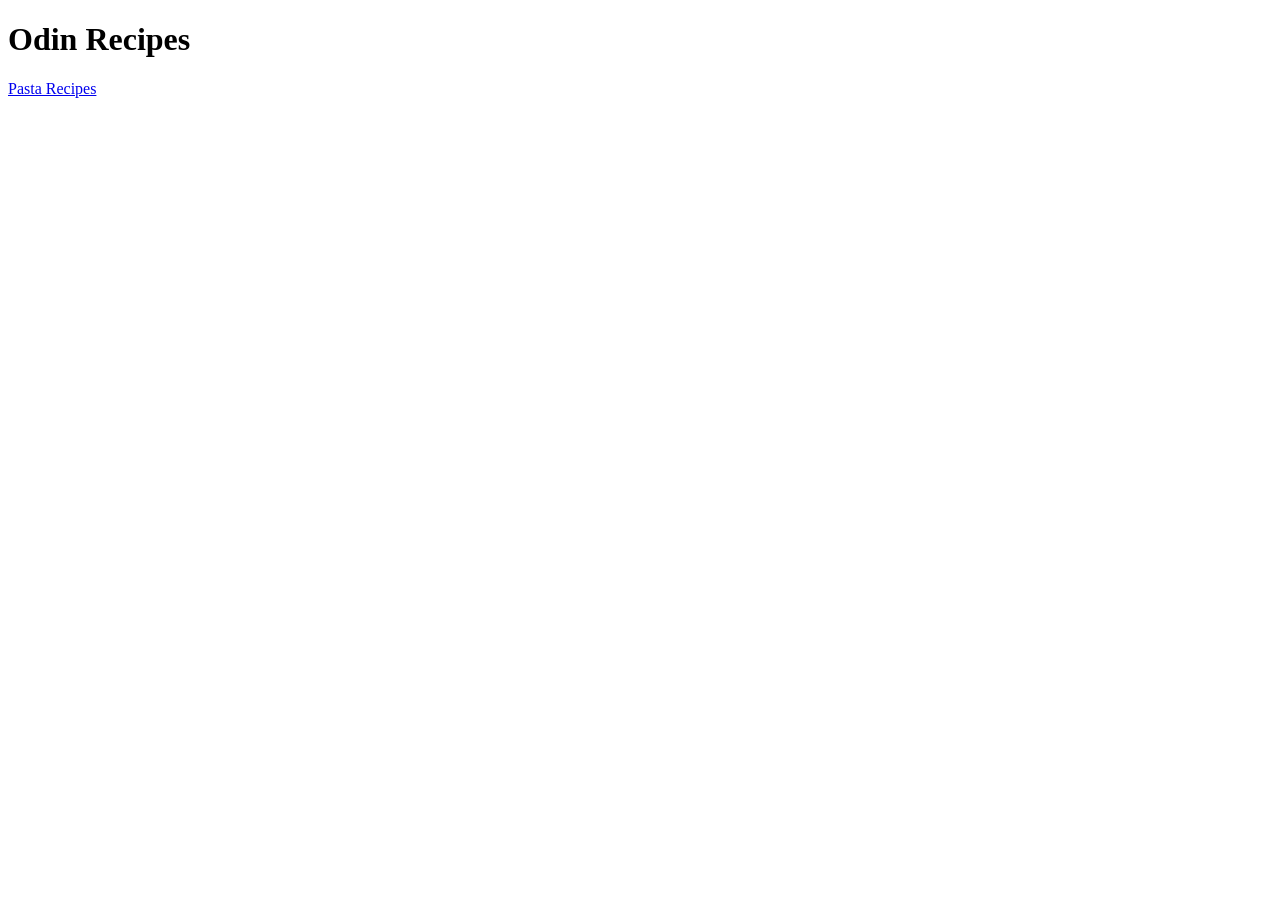
==== index.html @ baa8ecd2 "feat: Add pasta recipe" ====
<!DOCTYPE html>
<html lang="en">
<head>
    <meta charset="UTF-8">
    <meta name="viewport" content="width=device-width, initial-scale=1.0">
    <title>Recipes</title>
</head>
<body>
    <h1>Odin Recipes</h1>
    <a href="./recipes/pasta.html">Pasta Recipes</a>
</body>
</html>
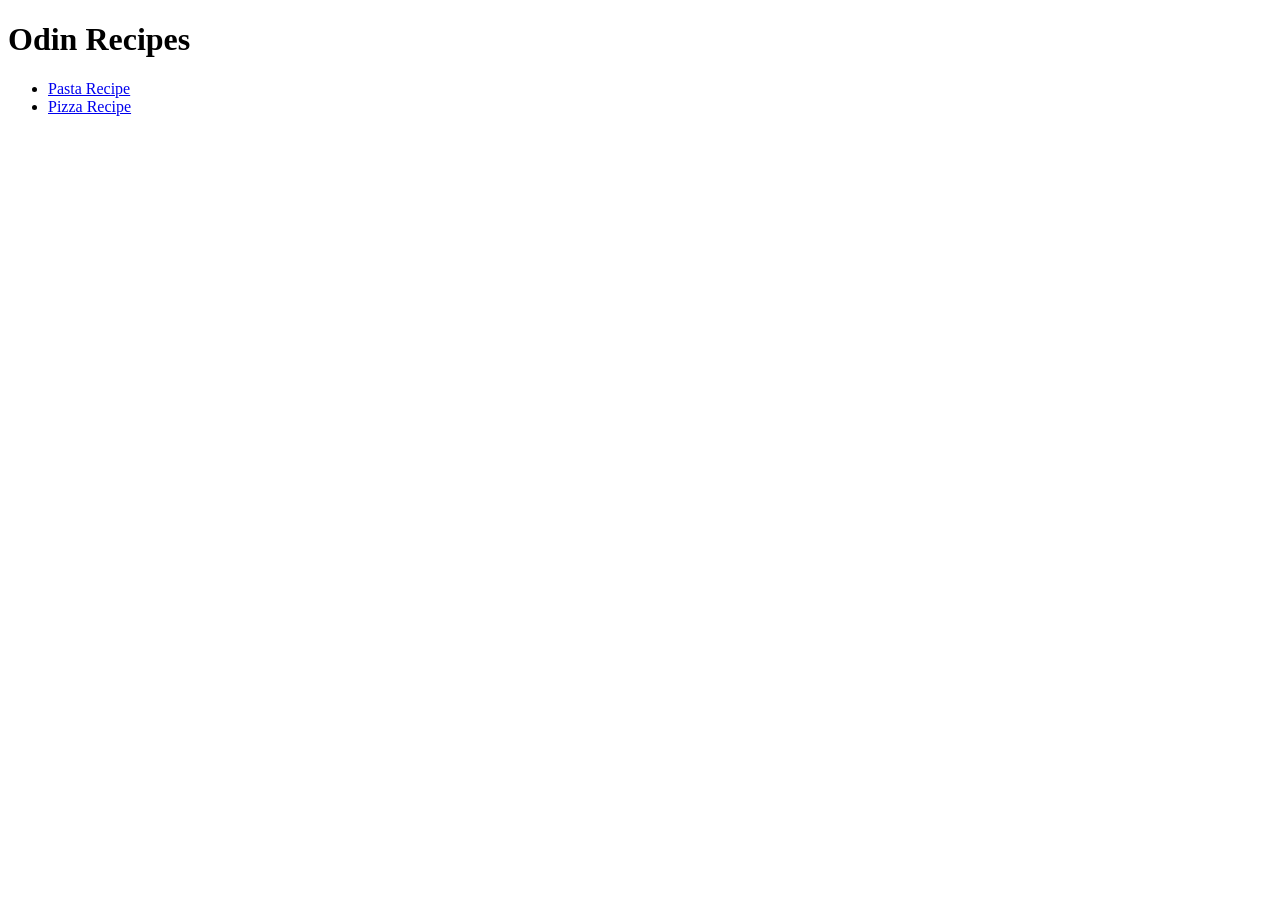
==== commit 0fd1d064: "feat: Add pizza recipe" ====
--- a/index.html
+++ b/index.html
@@ -1,12 +1,19 @@
-<!DOCTYPE html>
+<!doctype html>
 <html lang="en">
-<head>
-    <meta charset="UTF-8">
-    <meta name="viewport" content="width=device-width, initial-scale=1.0">
+  <head>
+    <meta charset="UTF-8" />
+    <meta name="viewport" content="width=device-width, initial-scale=1.0" />
     <title>Recipes</title>
-</head>
-<body>
+  </head>
+  <body>
     <h1>Odin Recipes</h1>
-    <a href="./recipes/pasta.html">Pasta Recipes</a>
-</body>
-</html>+    <ul>
+      <li>
+        <a href="./recipes/pasta.html">Pasta Recipe</a>
+      </li>
+      <li>
+        <a href="./recipes/pizza.html">Pizza Recipe</a>
+      </li>
+    </ul>
+  </body>
+</html>
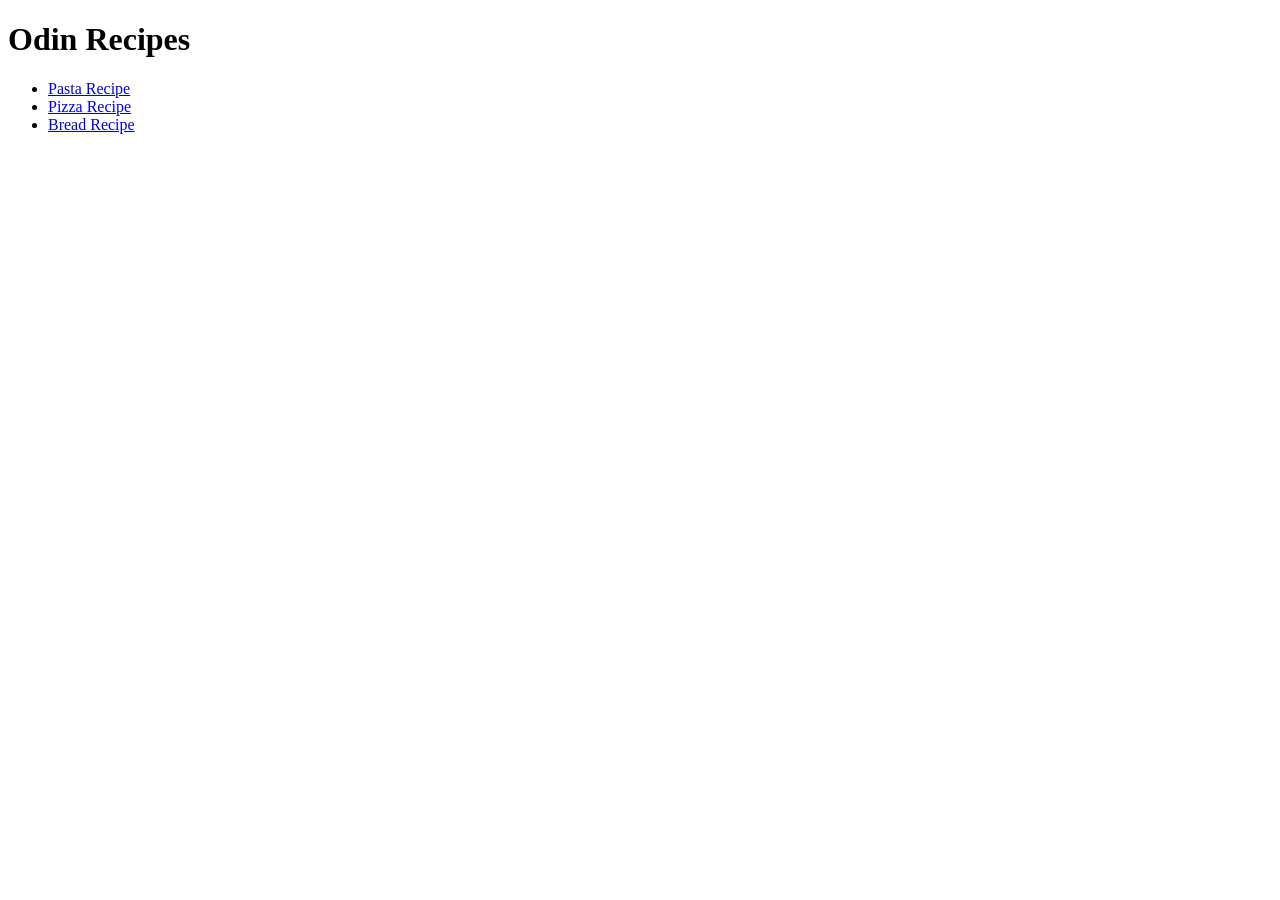
==== commit 6b67b8e2: "feat: Add bread recipe" ====
--- a/index.html
+++ b/index.html
@@ -14,6 +14,9 @@
       <li>
         <a href="./recipes/pizza.html">Pizza Recipe</a>
       </li>
+      <li>
+        <a href="./recipes/bread.html">Bread Recipe</a>
+      </li>
     </ul>
   </body>
 </html>
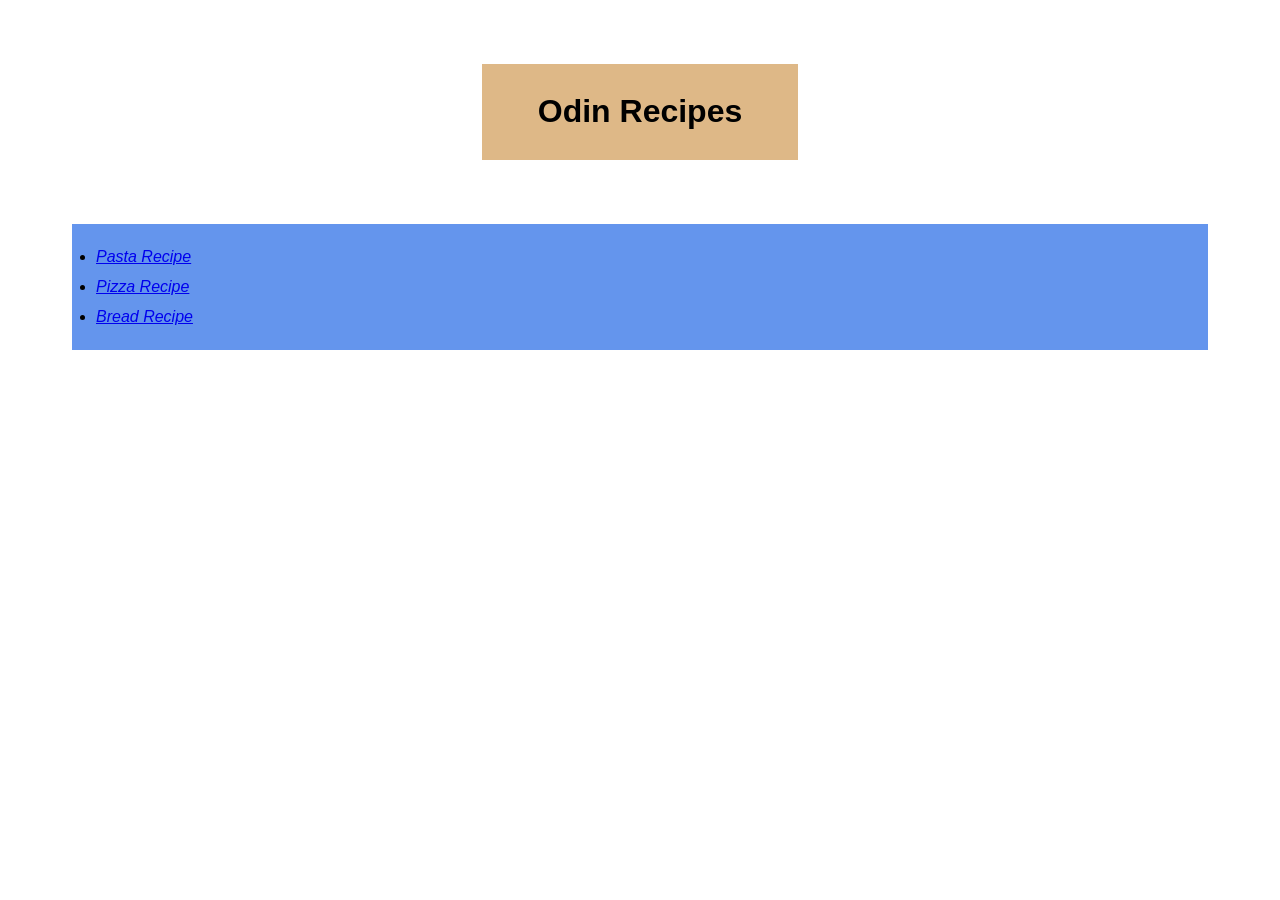
==== commit aa0eff5d: "feat: Add styling Add basic styling to the website for the Block and Inline chapter" ====
--- a/index.html
+++ b/index.html
@@ -4,10 +4,13 @@
     <meta charset="UTF-8" />
     <meta name="viewport" content="width=device-width, initial-scale=1.0" />
     <title>Recipes</title>
+    <link rel="stylesheet" , href="./styles.css" />
   </head>
   <body>
-    <h1>Odin Recipes</h1>
-    <ul>
+    <div class="main-header">
+      <h1>Odin Recipes</h1>
+    </div>
+    <ul class="recipes-list">
       <li>
         <a href="./recipes/pasta.html">Pasta Recipe</a>
       </li>
--- a/styles.css
+++ b/styles.css
@@ -0,0 +1,54 @@
+* {
+  font-family: "Franklin Gothic Medium", "Arial Narrow", Arial, sans-serif;
+}
+
+h1 {
+  text-align: center;
+}
+
+ul,
+ol,
+h2 {
+  padding: 12px;
+  margin: auto 64px;
+}
+
+li {
+  margin: 12px;
+}
+
+img {
+  width: 512px;
+  margin: 0 auto;
+  display: block;
+  border: 8px solid black;
+  padding: 8px;
+}
+
+.main-header {
+  width: 300px;
+  margin: 64px auto;
+  padding: 8px;
+  background-color: burlywood;
+}
+
+.description {
+  margin-left: 38vw;
+  margin-right: 38vw;
+  text-align: justify;
+  min-width: 200px;
+  max-width: 512px;
+}
+
+.recipes-list {
+  background-color: cornflowerblue;
+  font-style: italic;
+}
+
+.ingredients-list {
+  background-color: tomato;
+}
+
+.steps-list {
+  background-color: darkseagreen;
+}
